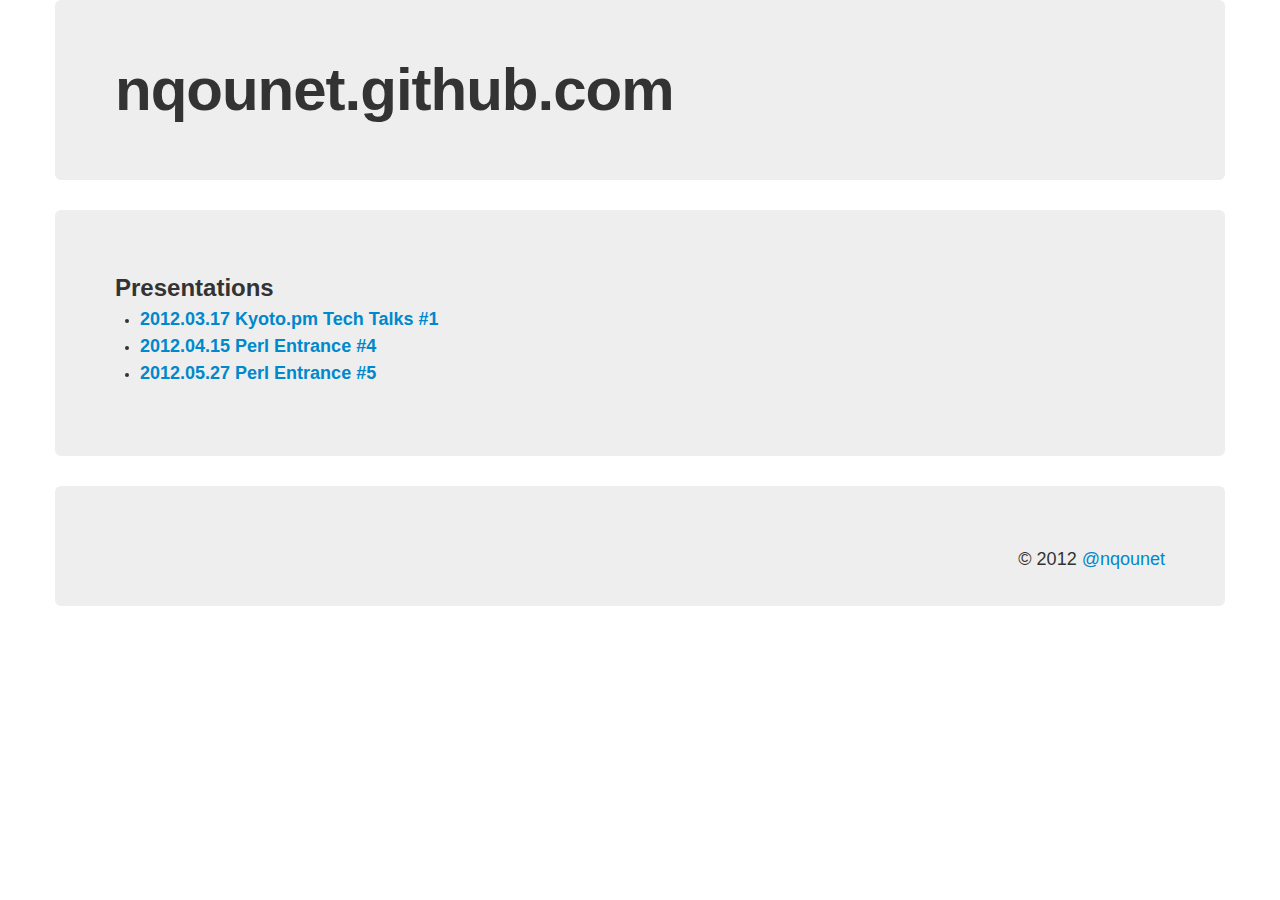
==== index.html @ a994ca73 "update index.html" ====
<!DOCTYPE html>
<html>
<head>
<title>nqounet.github.com</title>
<link rel="stylesheet" type="text/css" href="tb/css/bootstrap.min.css" />
<link rel="stylesheet" type="text/css" href="tb/css/bootstrap-responsive.min.css" />
</head>
<body>
<div class="container">
<div class="hero-unit">
<h1>nqounet.github.com</h1>
</div>
<div class="hero-unit">
<h2>Presentations</h2>
<ul>
<li><h3><a href="http://nqounet.github.com/presentation/20120317_kyotopm/">2012.03.17 Kyoto.pm Tech Talks #1</a></h3></li>
<li><h3><a href="http://nqounet.github.com/presentation/20120415_perlentrance4/">2012.04.15 Perl Entrance #4</a></h3></li>
<li><h3><a href="http://nqounet.github.com/presentation/20120527_perlentrance5/">2012.05.27 Perl Entrance #5</a></h3></li>
</ul>
</div>
<footer class="hero-unit">
<div>
<p class="pull-right">&copy; 2012 <a href="http://twitter.com/nqounet">@nqounet</a></p>
</div>
</footer>
</div>
<script src="tb/js/bootstrap.min.js"></script>
</body>
</html>
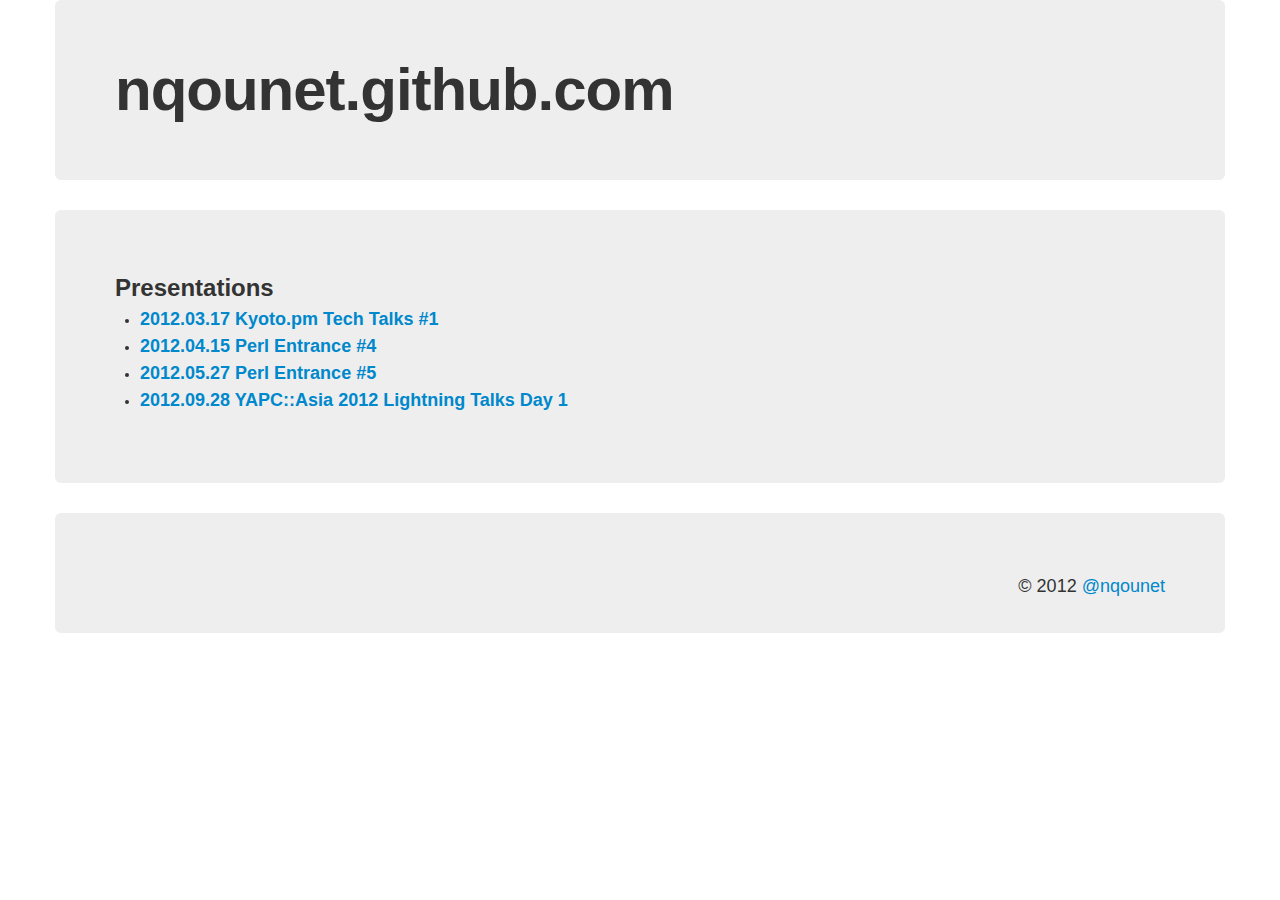
==== commit 2e279dd3: "リンク追加" ====
--- a/index.html
+++ b/index.html
@@ -13,9 +13,10 @@
 <div class="hero-unit">
 <h2>Presentations</h2>
 <ul>
-<li><h3><a href="http://nqounet.github.com/presentation/20120317_kyotopm/">2012.03.17 Kyoto.pm Tech Talks #1</a></h3></li>
-<li><h3><a href="http://nqounet.github.com/presentation/20120415_perlentrance4/">2012.04.15 Perl Entrance #4</a></h3></li>
-<li><h3><a href="http://nqounet.github.com/presentation/20120527_perlentrance5/">2012.05.27 Perl Entrance #5</a></h3></li>
+<li><h3><a href="presentation/20120317_kyotopm/">2012.03.17 Kyoto.pm Tech Talks #1</a></h3></li>
+<li><h3><a href="presentation/20120415_perlentrance4/">2012.04.15 Perl Entrance #4</a></h3></li>
+<li><h3><a href="presentation/20120527_perlentrance5/">2012.05.27 Perl Entrance #5</a></h3></li>
+<li><h3><a href="presentation/20120928_yapcasia/">2012.09.28 YAPC::Asia 2012 Lightning Talks Day 1</a></h3></li>
 </ul>
 </div>
 <footer class="hero-unit">
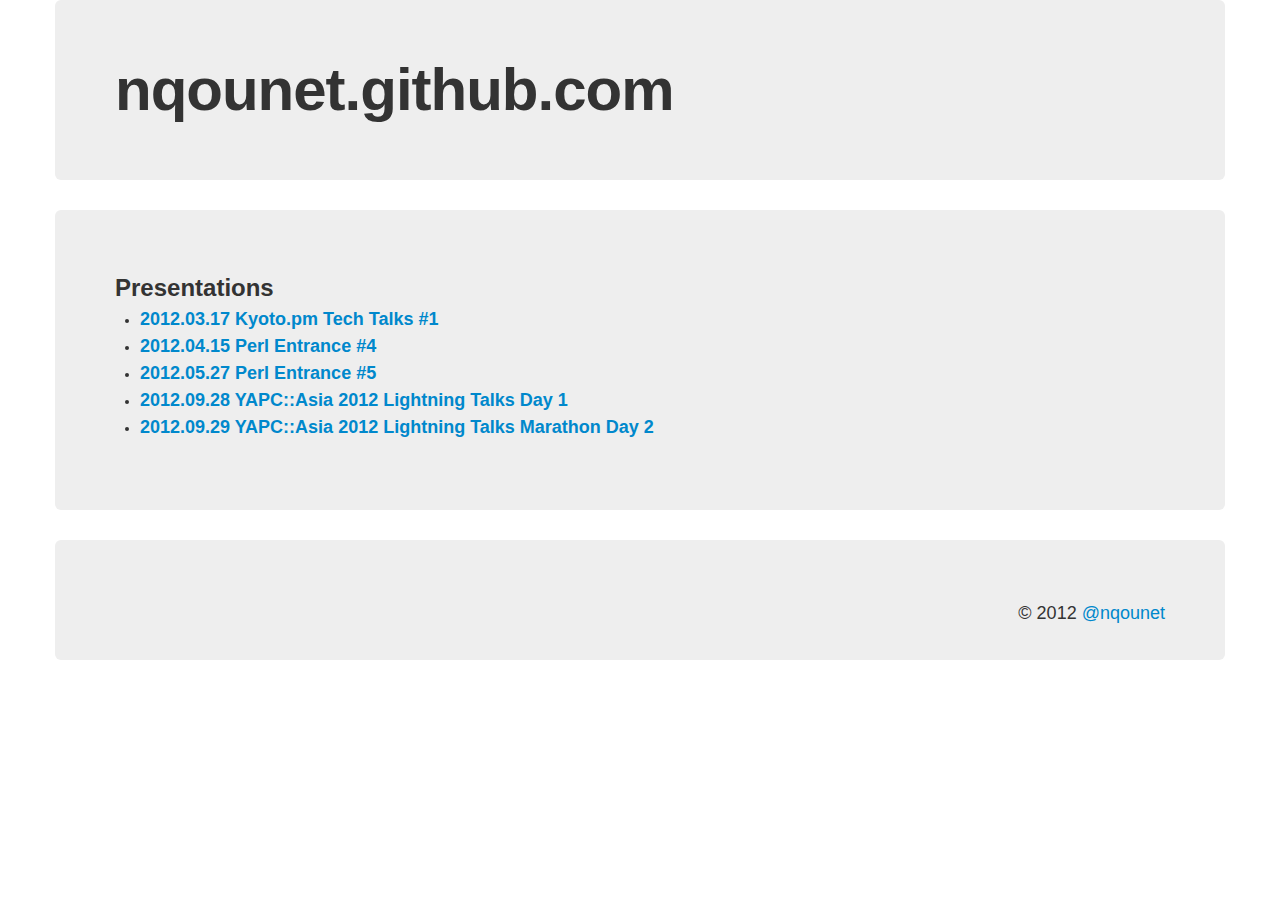
==== commit c521c2e4: "index.htmlを修正" ====
--- a/index.html
+++ b/index.html
@@ -17,6 +17,7 @@
 <li><h3><a href="presentation/20120415_perlentrance4/">2012.04.15 Perl Entrance #4</a></h3></li>
 <li><h3><a href="presentation/20120527_perlentrance5/">2012.05.27 Perl Entrance #5</a></h3></li>
 <li><h3><a href="presentation/20120928_yapcasia/">2012.09.28 YAPC::Asia 2012 Lightning Talks Day 1</a></h3></li>
+<li><h3><a href="presentation/20120929_yapcasia_ltthon/">2012.09.29 YAPC::Asia 2012 Lightning Talks Marathon Day 2</a></h3></li>
 </ul>
 </div>
 <footer class="hero-unit">
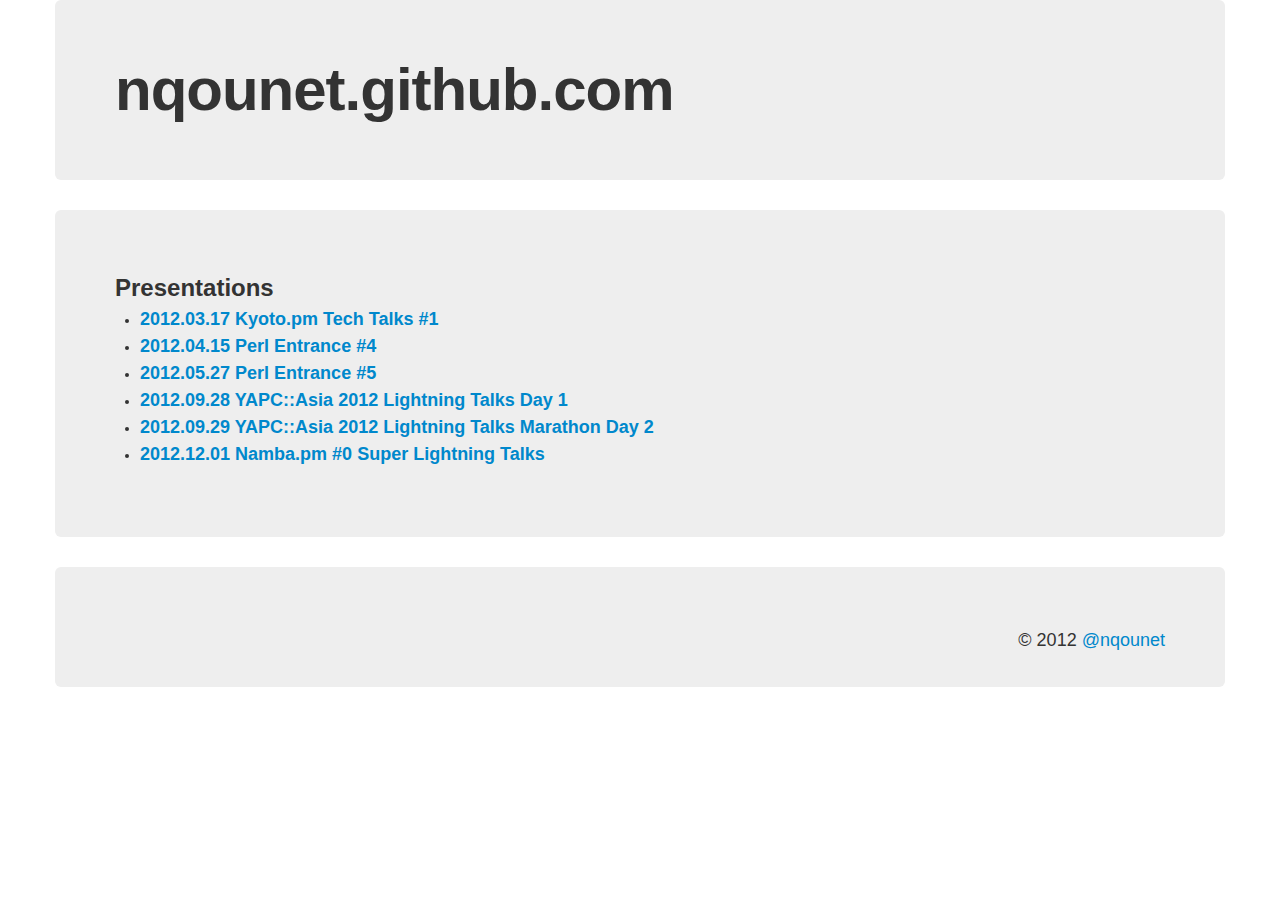
==== commit 622b9b96: "Namba.pm #0のLT資料を追加" ====
--- a/index.html
+++ b/index.html
@@ -18,6 +18,7 @@
 <li><h3><a href="presentation/20120527_perlentrance5/">2012.05.27 Perl Entrance #5</a></h3></li>
 <li><h3><a href="presentation/20120928_yapcasia/">2012.09.28 YAPC::Asia 2012 Lightning Talks Day 1</a></h3></li>
 <li><h3><a href="presentation/20120929_yapcasia_ltthon/">2012.09.29 YAPC::Asia 2012 Lightning Talks Marathon Day 2</a></h3></li>
+<li><h3><a href="presentation/20121201_nambapm.html">2012.12.01 Namba.pm #0 Super Lightning Talks</a></h3></li>
 </ul>
 </div>
 <footer class="hero-unit">
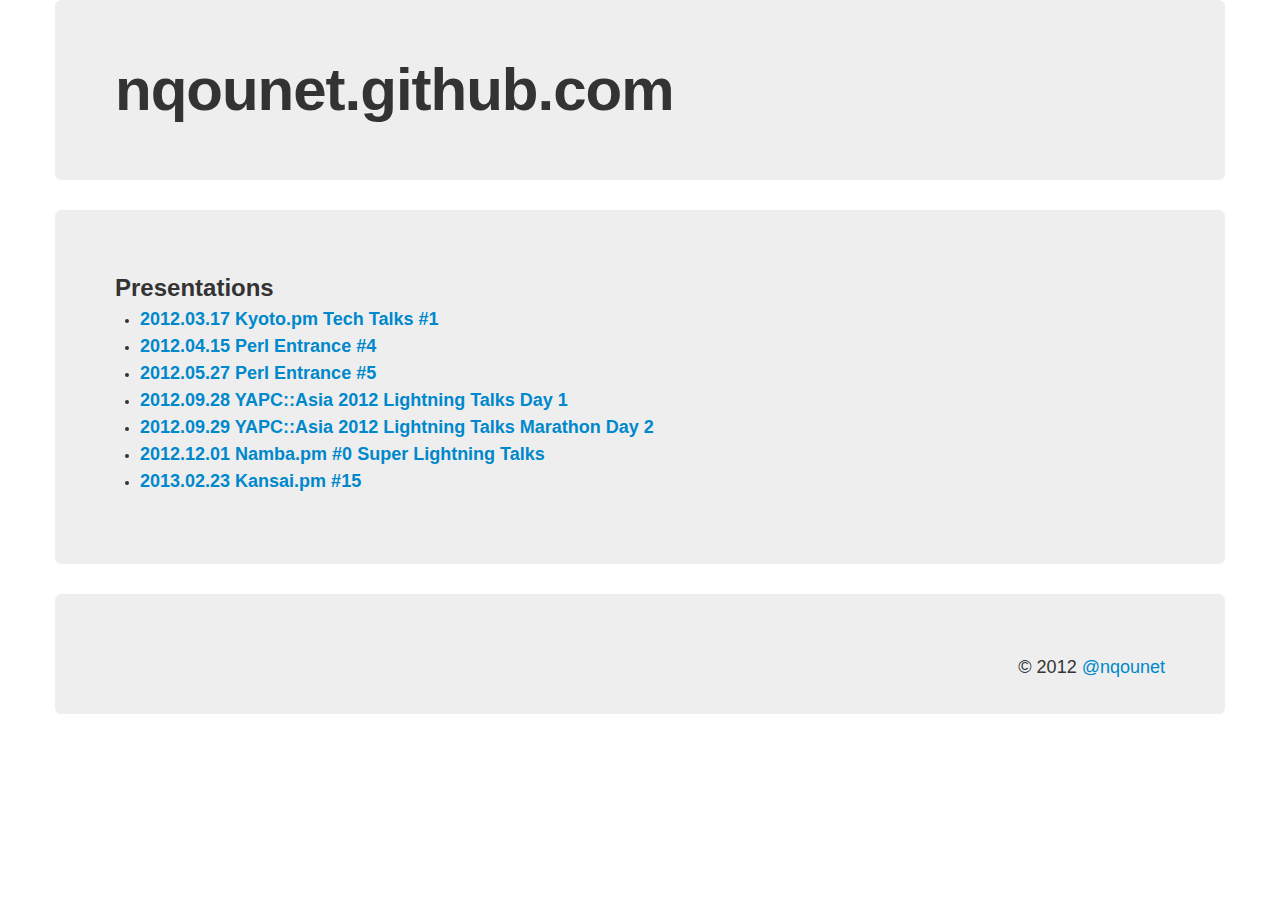
==== commit 05b249d8: "index.htmlにリンクを作成" ====
--- a/index.html
+++ b/index.html
@@ -19,6 +19,7 @@
 <li><h3><a href="presentation/20120928_yapcasia/">2012.09.28 YAPC::Asia 2012 Lightning Talks Day 1</a></h3></li>
 <li><h3><a href="presentation/20120929_yapcasia_ltthon/">2012.09.29 YAPC::Asia 2012 Lightning Talks Marathon Day 2</a></h3></li>
 <li><h3><a href="presentation/20121201_nambapm.html">2012.12.01 Namba.pm #0 Super Lightning Talks</a></h3></li>
+<li><h3><a href="presentation/20130223_kansaipm.html">2013.02.23 Kansai.pm #15</a></h3></li>
 </ul>
 </div>
 <footer class="hero-unit">
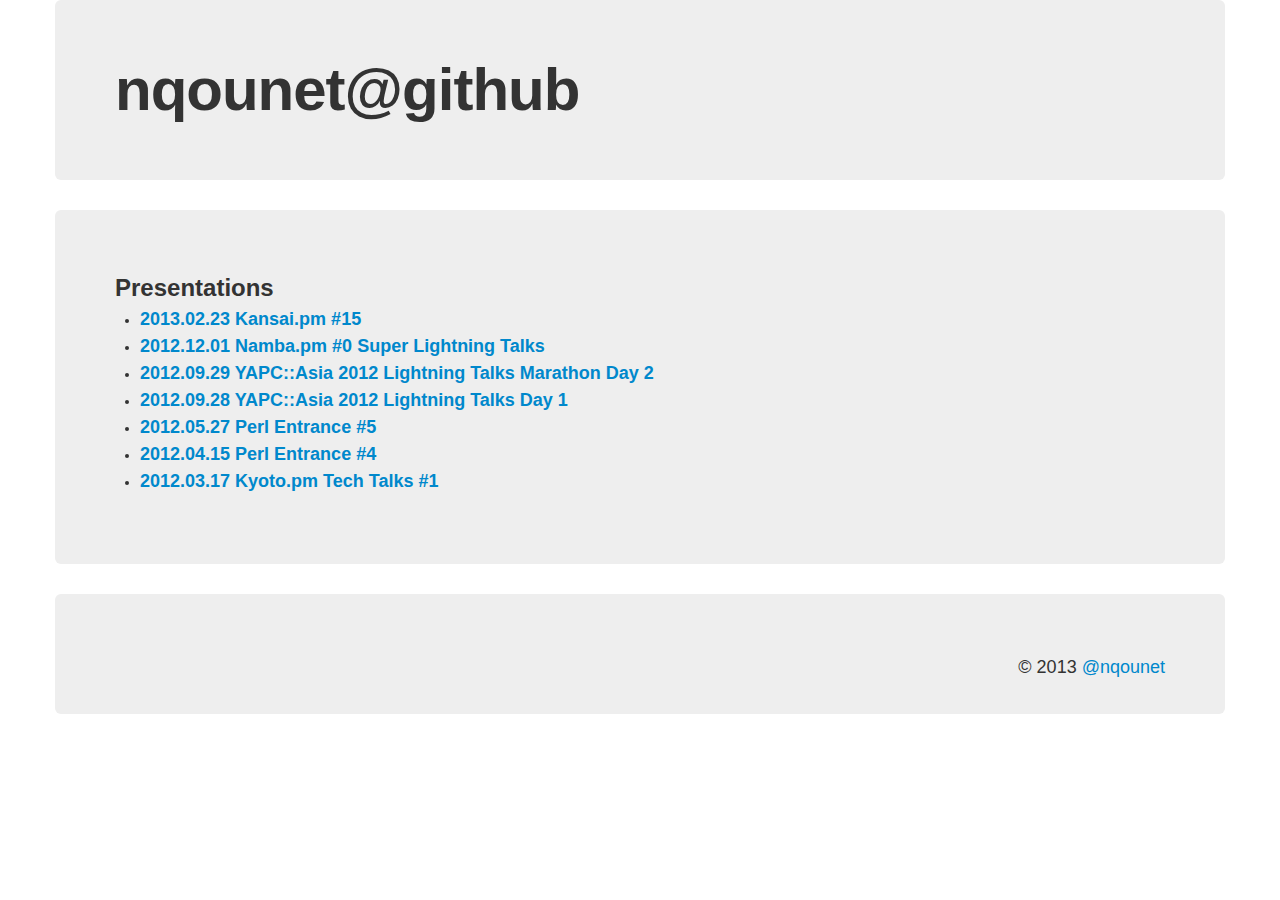
==== commit eb35c30d: "トップページを変更（順序を逆にした）" ====
--- a/index.html
+++ b/index.html
@@ -1,33 +1,70 @@
 <!DOCTYPE html>
 <html>
-<head>
-<title>nqounet.github.com</title>
-<link rel="stylesheet" type="text/css" href="tb/css/bootstrap.min.css" />
-<link rel="stylesheet" type="text/css" href="tb/css/bootstrap-responsive.min.css" />
-</head>
-<body>
-<div class="container">
-<div class="hero-unit">
-<h1>nqounet.github.com</h1>
-</div>
-<div class="hero-unit">
-<h2>Presentations</h2>
-<ul>
-<li><h3><a href="presentation/20120317_kyotopm/">2012.03.17 Kyoto.pm Tech Talks #1</a></h3></li>
-<li><h3><a href="presentation/20120415_perlentrance4/">2012.04.15 Perl Entrance #4</a></h3></li>
-<li><h3><a href="presentation/20120527_perlentrance5/">2012.05.27 Perl Entrance #5</a></h3></li>
-<li><h3><a href="presentation/20120928_yapcasia/">2012.09.28 YAPC::Asia 2012 Lightning Talks Day 1</a></h3></li>
-<li><h3><a href="presentation/20120929_yapcasia_ltthon/">2012.09.29 YAPC::Asia 2012 Lightning Talks Marathon Day 2</a></h3></li>
-<li><h3><a href="presentation/20121201_nambapm.html">2012.12.01 Namba.pm #0 Super Lightning Talks</a></h3></li>
-<li><h3><a href="presentation/20130223_kansaipm.html">2013.02.23 Kansai.pm #15</a></h3></li>
-</ul>
-</div>
-<footer class="hero-unit">
-<div>
-<p class="pull-right">&copy; 2012 <a href="http://twitter.com/nqounet">@nqounet</a></p>
-</div>
-</footer>
-</div>
-<script src="tb/js/bootstrap.min.js"></script>
-</body>
-</html>
+  <head>
+    <title>
+      nqounet@github
+    </title>
+    <link rel="stylesheet" type="text/css" href="tb/css/bootstrap.min.css">
+    <link rel="stylesheet" type="text/css" href="tb/css/bootstrap-responsive.min.css">
+    <script src="tb/js/bootstrap.min.js" type="text/javascript">
+</script>
+  </head>
+  <body>
+    <div class="container">
+      <div class="hero-unit">
+        <h1>
+          nqounet@github
+        </h1>
+      </div>
+      <div class="hero-unit">
+        <h2>
+          Presentations
+        </h2>
+        <ul>
+          <li>
+            <h3>
+              <a href="presentation/20130223_kansaipm15.html">2013.02.23 Kansai.pm #15</a>
+            </h3>
+          </li>
+          <li>
+            <h3>
+              <a href="presentation/20121201_nambapm.html">2012.12.01 Namba.pm #0 Super Lightning Talks</a>
+            </h3>
+          </li>
+          <li>
+            <h3>
+              <a href="presentation/20120929_yapcasia_ltthon/">2012.09.29 YAPC::Asia 2012 Lightning Talks Marathon Day 2</a>
+            </h3>
+          </li>
+          <li>
+            <h3>
+              <a href="presentation/20120928_yapcasia/">2012.09.28 YAPC::Asia 2012 Lightning Talks Day 1</a>
+            </h3>
+          </li>
+          <li>
+            <h3>
+              <a href="presentation/20120527_perlentrance5/">2012.05.27 Perl Entrance #5</a>
+            </h3>
+          </li>
+          <li>
+            <h3>
+              <a href="presentation/20120415_perlentrance4/">2012.04.15 Perl Entrance #4</a>
+            </h3>
+          </li>
+          <li>
+            <h3>
+              <a href="presentation/20120317_kyotopm/">2012.03.17 Kyoto.pm Tech Talks #1</a>
+            </h3>
+          </li>
+        </ul>
+      </div>
+      <footer class="hero-unit">
+        <div>
+          <p class="pull-right">
+            © 2013 <a href="http://twitter.com/nqounet">@nqounet</a>
+          </p>
+        </div>
+      </footer>
+    </div>
+  </body>
+</html>